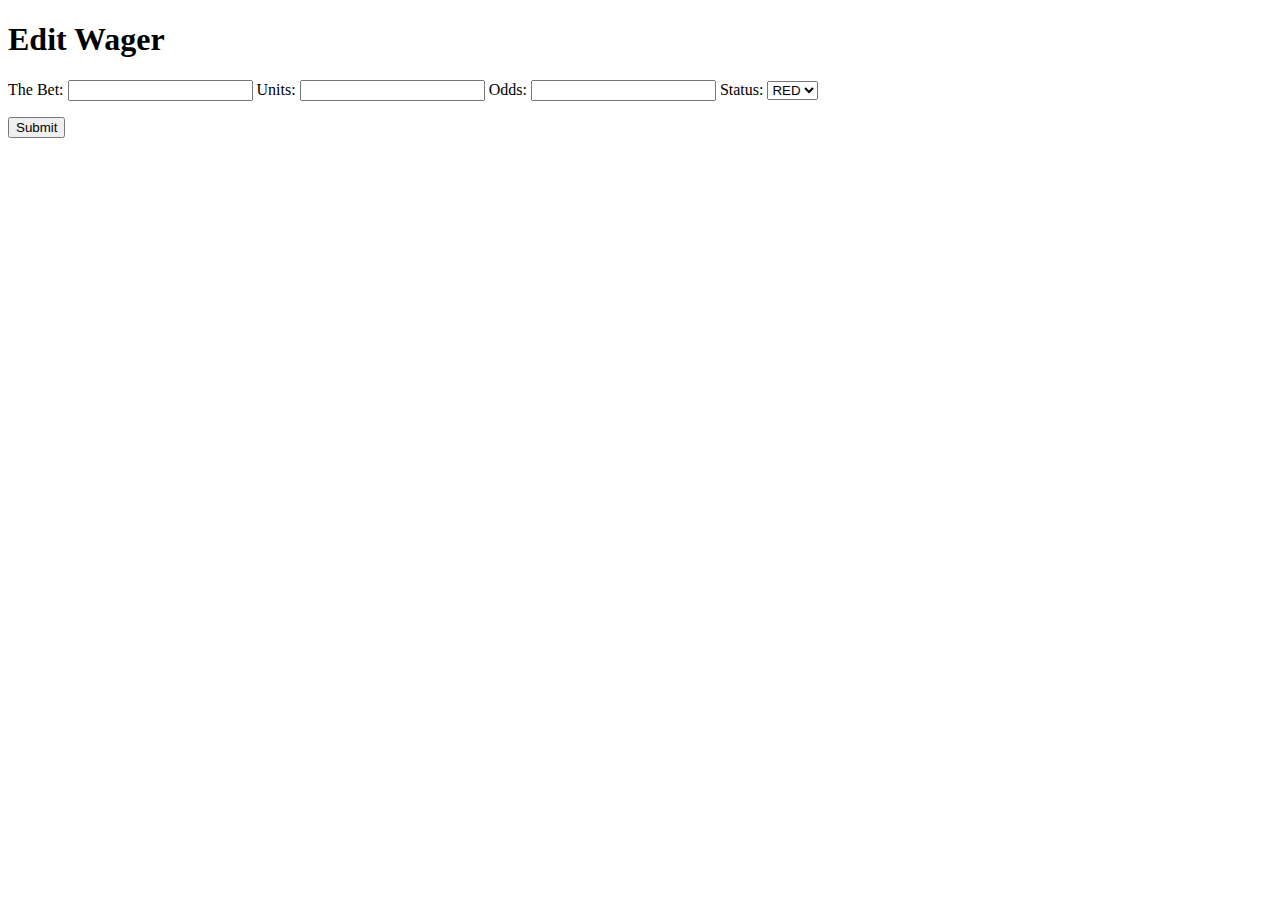
==== src/main/resources/templates/edit-wager.html @ 03bb6de5 "init page form" ====
<!DOCTYPE html>
<html xmlns:th="https://www.thymeleaf.org">
<head> 
    <title>Jack Bets Money</title> 
    <meta http-equiv="Content-Type" content="text/html; charset=UTF-8" />
</head>
<body>
    <h1>Edit Wager</h1>
    <!-- TODO on submit make sure object is the wager editting -->
    <form action="#" th:action="@{/new-wager}" th:object="${new_wager}" method="put">
        <label for="theBet">The Bet:
        <input type="text" th:field="*{theBet}" th:value="${wager.theBet}" /></label>
        <label for="units">Units:
        <input type="number" step="any" min="0.1" th:field="*{units}" th:value="${wager.units}" /></label>
        <label for="odds">Odds:
        <input type="number" th:field="*{theOdds}" th:value="${wager.theOdds}" /></label>
        <label>Status:</label>
        <select th:field="*{status}">
            <option th:each="status : ${allStatus}"
                    th:value="${status}"
                    th:text="${wager.status}">RED
            </option>
        </select>
        <p><input type="submit" value="Submit" /></p>
    </form>
</body>
</html>
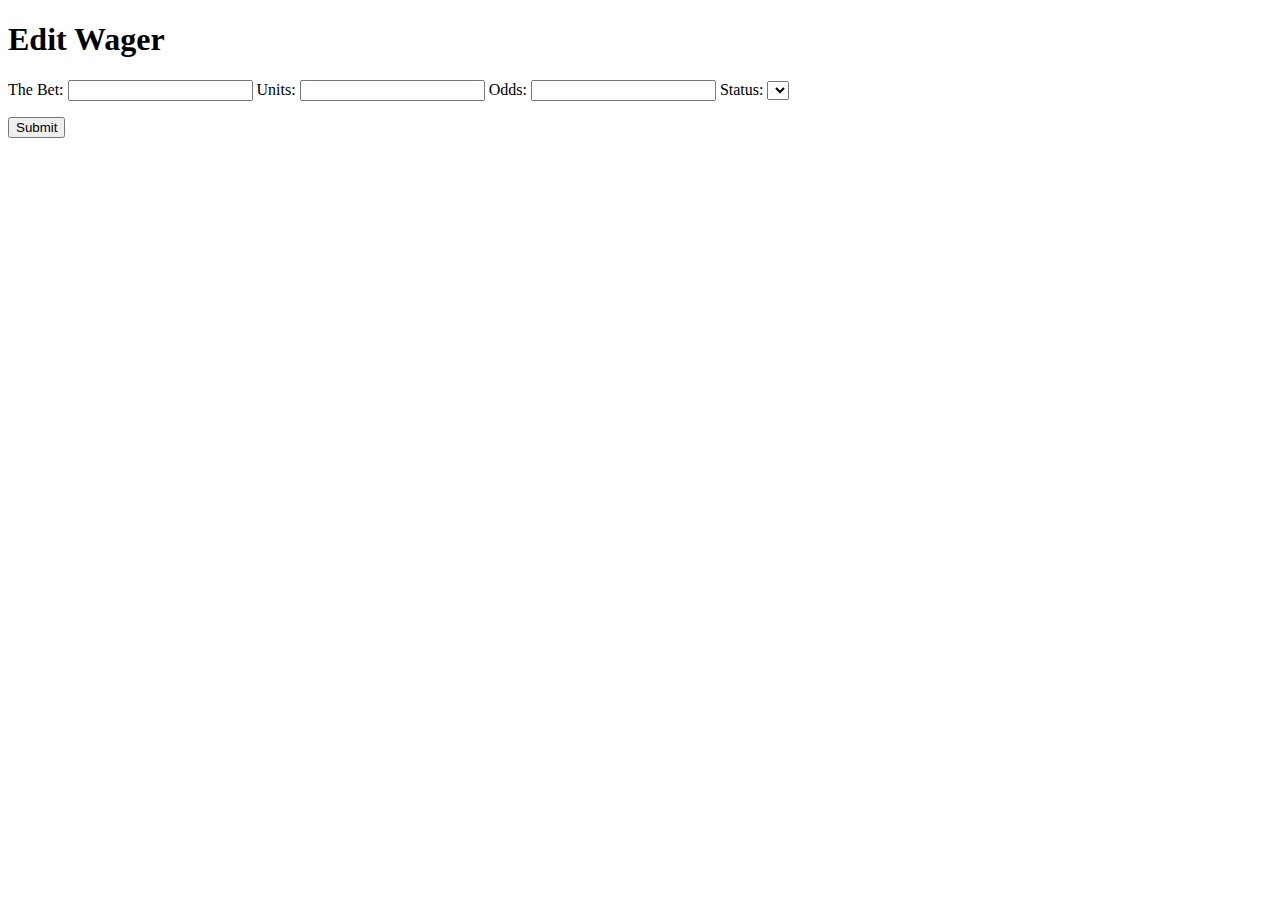
==== commit 369ebe29: "options to set status" ====
--- a/src/main/resources/templates/edit-wager.html
+++ b/src/main/resources/templates/edit-wager.html
@@ -16,9 +16,9 @@
         <input type="number" th:field="*{theOdds}" th:value="${wager.theOdds}" /></label>
         <label>Status:</label>
         <select th:field="*{status}">
-            <option th:each="status : ${allStatus}"
-                    th:value="${status}"
-                    th:text="${wager.status}">RED
+            <option th:each="statusOpt : ${T(com.jackbets.mybets.status.Status).values()}"
+                    th:value="${statusOpt}"
+                    th:text="${statusOpt}">
             </option>
         </select>
         <p><input type="submit" value="Submit" /></p>
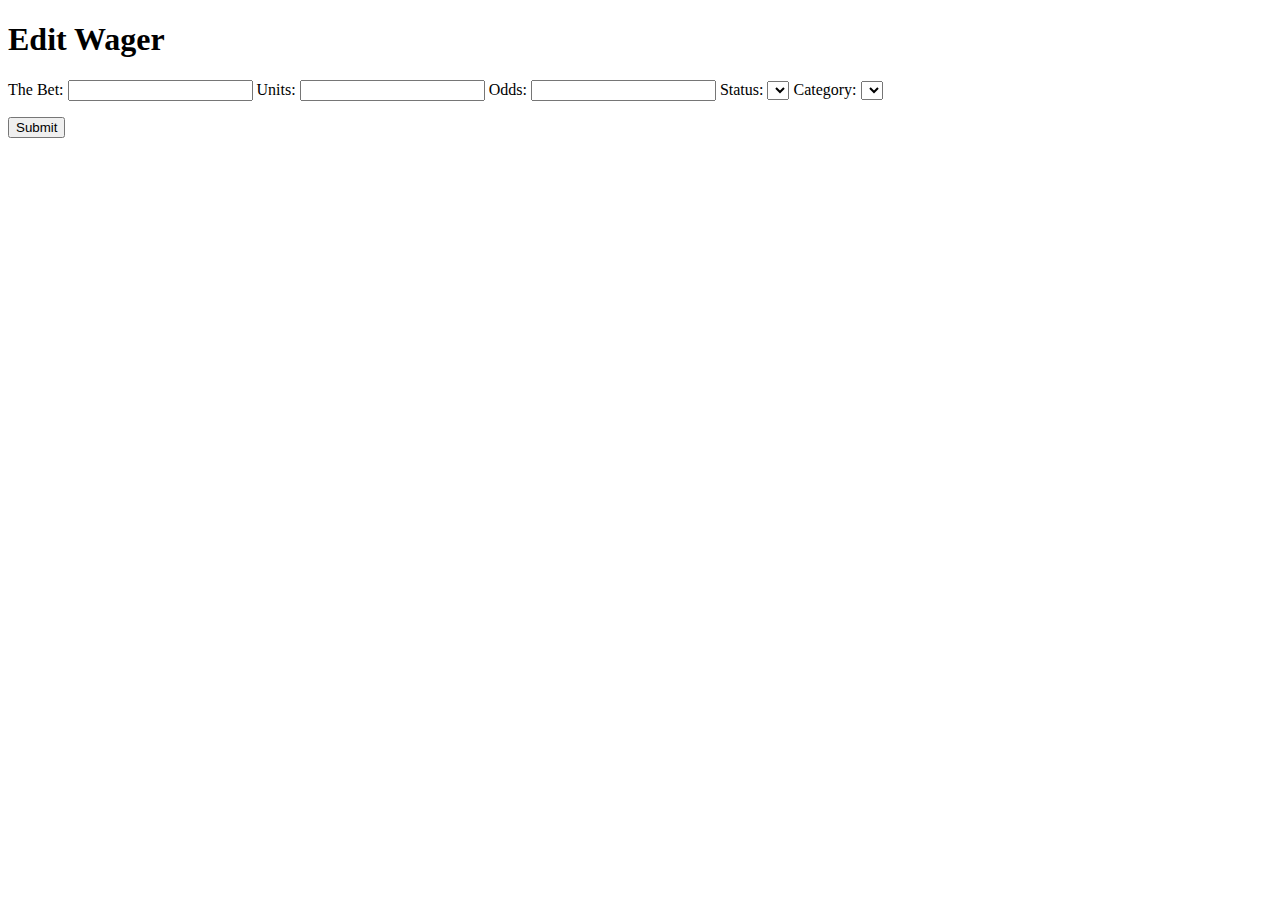
==== commit f735a0ea: "edit category and display it" ====
--- a/src/main/resources/templates/edit-wager.html
+++ b/src/main/resources/templates/edit-wager.html
@@ -1,13 +1,11 @@
 <!DOCTYPE html>
 <html xmlns:th="https://www.thymeleaf.org">
 <head> 
-    <title>Jack Bets Money</title> 
-    <meta http-equiv="Content-Type" content="text/html; charset=UTF-8" />
+    <div th:replace="fragments/fragment :: fragment"></div>
 </head>
 <body>
     <h1>Edit Wager</h1>
-    <!-- TODO on submit make sure object is the wager editting -->
-    <form action="#" th:action="@{/new-wager}" th:object="${new_wager}" method="put">
+    <form action="#" th:action="@{/wager/{id}(id=${wager.id})}" th:object="${wager}" method="post">
         <label for="theBet">The Bet:
         <input type="text" th:field="*{theBet}" th:value="${wager.theBet}" /></label>
         <label for="units">Units:
@@ -21,6 +19,13 @@
                     th:text="${statusOpt}">
             </option>
         </select>
+        <label>Category:</label>
+        <select th:field="*{category}">
+            <option th:each="categoryOpt : ${T(com.jackbets.mybets.category.Category).values()}"
+                    th:value="${categoryOpt}"
+                    th:text="${categoryOpt.getSport()}">
+            </option>
+        </select>
         <p><input type="submit" value="Submit" /></p>
     </form>
 </body>
